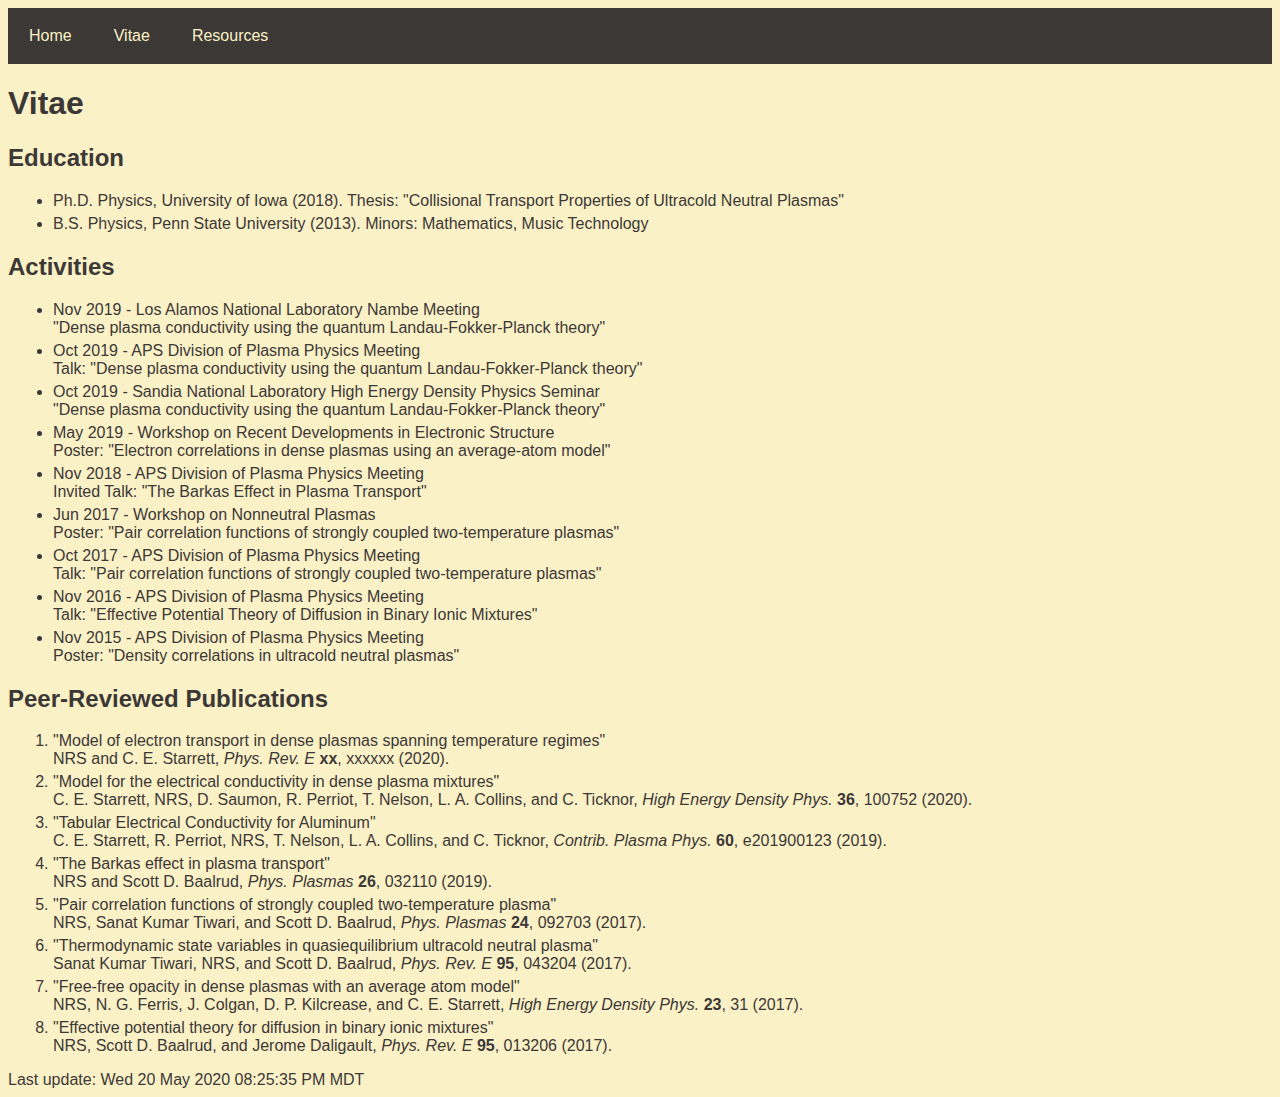
==== vitae.html @ afcbdb62 "split into multiple pages with navbar" ====
<html>
<head>
<title>Nathaniel Shaffer - Vitae</title>
<link rel="stylesheet" type="text/css" href="style.css">
</head>
<body>

<ul class="nav">
<li><a href="index.html">Home</a></li>
<li><a href="vitae.html">Vitae</a></li>
<li><a href="resources.html">Resources</a></li>
</ul>

<h1>Vitae</h1>

<h2>Education</h2>

<ul>
<li>Ph.D. Physics, University of Iowa (2018). Thesis: "Collisional Transport Properties of Ultracold Neutral Plasmas"</li>
<li>B.S. Physics, Penn State University (2013). Minors: Mathematics, Music Technology</li>
</ul>

<h2>Activities</h2>

<ul>
<li>Nov 2019 - Los Alamos National Laboratory Nambe Meeting<br>
"Dense plasma conductivity using the quantum Landau-Fokker-Planck theory"</li>
<li>Oct 2019 - APS Division of Plasma Physics Meeting<br>
Talk: "Dense plasma conductivity using the quantum Landau-Fokker-Planck theory"</li>
<li>Oct 2019 - Sandia National Laboratory High Energy Density Physics Seminar<br>
"Dense plasma conductivity using the quantum Landau-Fokker-Planck theory"</li>
<li>May 2019 - Workshop on Recent Developments in Electronic Structure<br>
Poster: "Electron correlations in dense plasmas using an average-atom model"</li>
<li>Nov 2018 - APS Division of Plasma Physics Meeting<br>
Invited Talk: "The Barkas Effect in Plasma Transport"</li>
<li>Jun 2017 - Workshop on Nonneutral Plasmas<br>
Poster: "Pair correlation functions of strongly coupled two-temperature plasmas"</li>
<li>Oct 2017 - APS Division of Plasma Physics Meeting<br>
Talk: "Pair correlation functions of strongly coupled two-temperature plasmas"</li>
<li>Nov 2016 - APS Division of Plasma Physics Meeting<br>
Talk: "Effective Potential Theory of Diffusion in Binary Ionic Mixtures"</li>
<li>Nov 2015 - APS Division of Plasma Physics Meeting<br>
Poster: "Density correlations in ultracold neutral plasmas"
</li>
</ul>

<h2>Peer-Reviewed Publications</h2>

<ol>
<li>"Model of electron transport in dense plasmas spanning temperature regimes"<br>
NRS and C. E. Starrett, <i>Phys. Rev. E</i> <b>xx</b>, xxxxxx (2020).</li>
<li>"Model for the electrical conductivity in dense plasma mixtures"<br>
C. E. Starrett, NRS, D. Saumon, R. Perriot, T. Nelson, L. A. Collins, and C. Ticknor, <i>High Energy Density Phys.</i> <b>36</b>, 100752 (2020).</li>
<li>"Tabular Electrical Conductivity for Aluminum"<br>
C. E. Starrett, R. Perriot, NRS, T. Nelson, L. A. Collins, and C. Ticknor, <i>Contrib. Plasma Phys.</i> <b>60</b>, e201900123 (2019).</li>
<li>"The Barkas effect in plasma transport"<br>
NRS and Scott D. Baalrud, <i>Phys. Plasmas</i> <b>26</b>, 032110 (2019).</li>
<li>"Pair correlation functions of strongly coupled two-temperature plasma"<br>
NRS, Sanat Kumar Tiwari, and Scott D. Baalrud, <i>Phys. Plasmas</i> <b>24</b>, 092703 (2017).</li>
<li>"Thermodynamic state variables in quasiequilibrium ultracold neutral plasma"<br>
Sanat Kumar Tiwari, NRS, and Scott D. Baalrud, <i>Phys. Rev. E</i> <b>95</b>, 043204 (2017).</li>
<li>"Free-free opacity in dense plasmas with an average atom model"<br>
NRS, N. G. Ferris, J. Colgan, D. P. Kilcrease, and C. E. Starrett, <i>High Energy Density Phys.</i> <b>23</b>, 31 (2017).</li>
<li>"Effective potential theory for diffusion in binary ionic mixtures"<br>
NRS, Scott D. Baalrud, and Jerome Daligault, <i>Phys. Rev. E</i> <b>95</b>, 013206 (2017).
</li>
</ol>

Last update: Wed 20 May 2020 08:25:35 PM MDT


</body>
</html>
---- style.css ----
body {
    background: #fbf1c7;
    color: #3c3836;
    font-family: sans-serif;
}

li {
    margin: 5px;
}

a:link {
    color: #076678;          
}

a:visited {
    color: #8f3f71;
}

ul.nav {
    list-style-type: none;
    margin: 0;
    padding: 0;
    overflow: hidden;
    background-color: #3c3836;
}

ul.nav > li {
    float: left;
}

ul.nav > li > a {
    display: block;
    color: #fbf1c7;
    text-align: center;
    padding: 14px 16px;
    text-decoration: none;
}

ul.nav > li > a:hover {
    background-color: #076678;
}
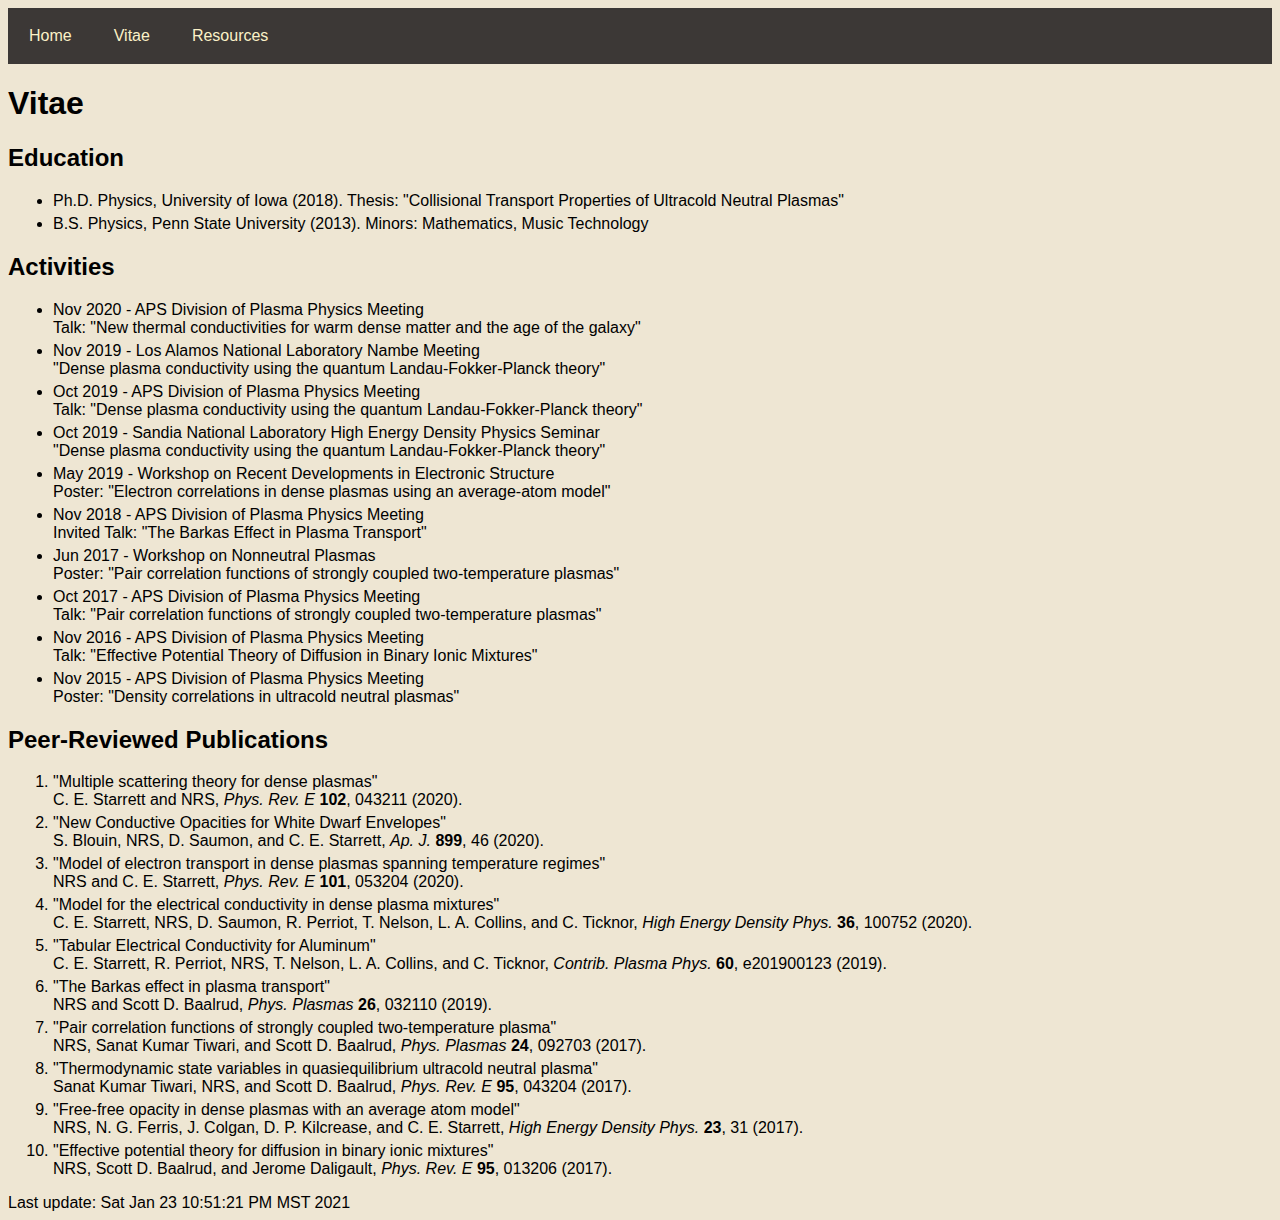
==== commit 698fddc4: "update vitae" ====
--- a/vitae.html
+++ b/vitae.html
@@ -26,6 +26,8 @@
 <h2>Activities</h2>
 
 <ul>
+<li>Nov 2020 - APS Division of Plasma Physics Meeting<br>
+Talk: "New thermal conductivities for warm dense matter and the age of the galaxy"</li>
 <li>Nov 2019 - Los Alamos National Laboratory Nambe Meeting<br>
 "Dense plasma conductivity using the quantum Landau-Fokker-Planck theory"</li>
 <li>Oct 2019 - APS Division of Plasma Physics Meeting<br>
@@ -50,8 +52,12 @@
 <h2>Peer-Reviewed Publications</h2>
 
 <ol>
+<li>"Multiple scattering theory for dense plasmas"<br>
+C. E. Starrett and NRS, <i>Phys. Rev. E</i> <b>102</b>, 043211 (2020).</li>
+<li>"New Conductive Opacities for White Dwarf Envelopes"<br>
+S. Blouin, NRS, D. Saumon, and C. E. Starrett, <i>Ap. J.</i> <b>899</b>, 46 (2020).</li>
 <li>"Model of electron transport in dense plasmas spanning temperature regimes"<br>
-NRS and C. E. Starrett, <i>Phys. Rev. E</i> <b>xx</b>, xxxxxx (2020).</li>
+NRS and C. E. Starrett, <i>Phys. Rev. E</i> <b>101</b>, 053204 (2020).</li>
 <li>"Model for the electrical conductivity in dense plasma mixtures"<br>
 C. E. Starrett, NRS, D. Saumon, R. Perriot, T. Nelson, L. A. Collins, and C. Ticknor, <i>High Energy Density Phys.</i> <b>36</b>, 100752 (2020).</li>
 <li>"Tabular Electrical Conductivity for Aluminum"<br>
@@ -69,7 +75,7 @@
 </li>
 </ol>
 
-Last update: Wed 20 May 2020 08:25:35 PM MDT
+Last update: Sat Jan 23 10:51:21 PM MST 2021
 
 
 </body>
--- a/style.css
+++ b/style.css
@@ -1,6 +1,6 @@
 body {
-    background: #fbf1c7;
-    color: #3c3836;
+    background: #eee6d3;
+    color: #000000;
     font-family: sans-serif;
 }
 
